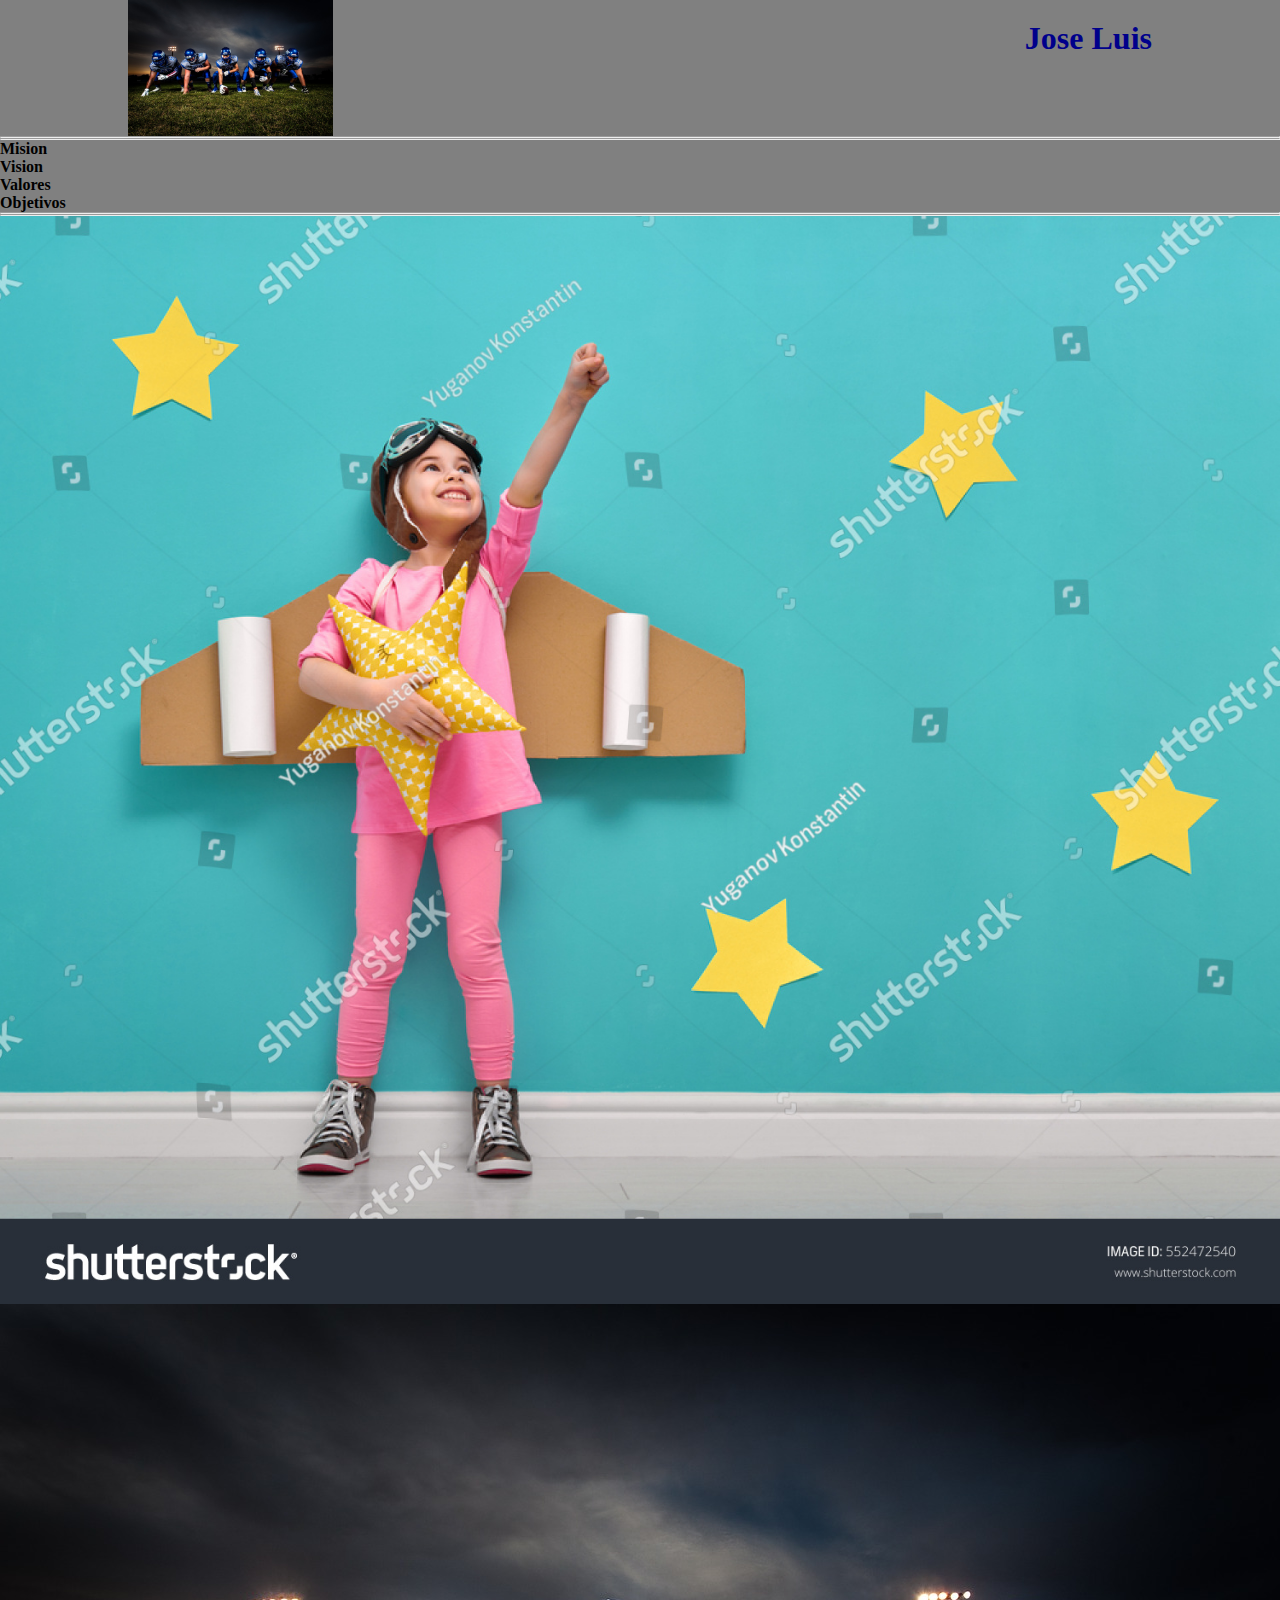
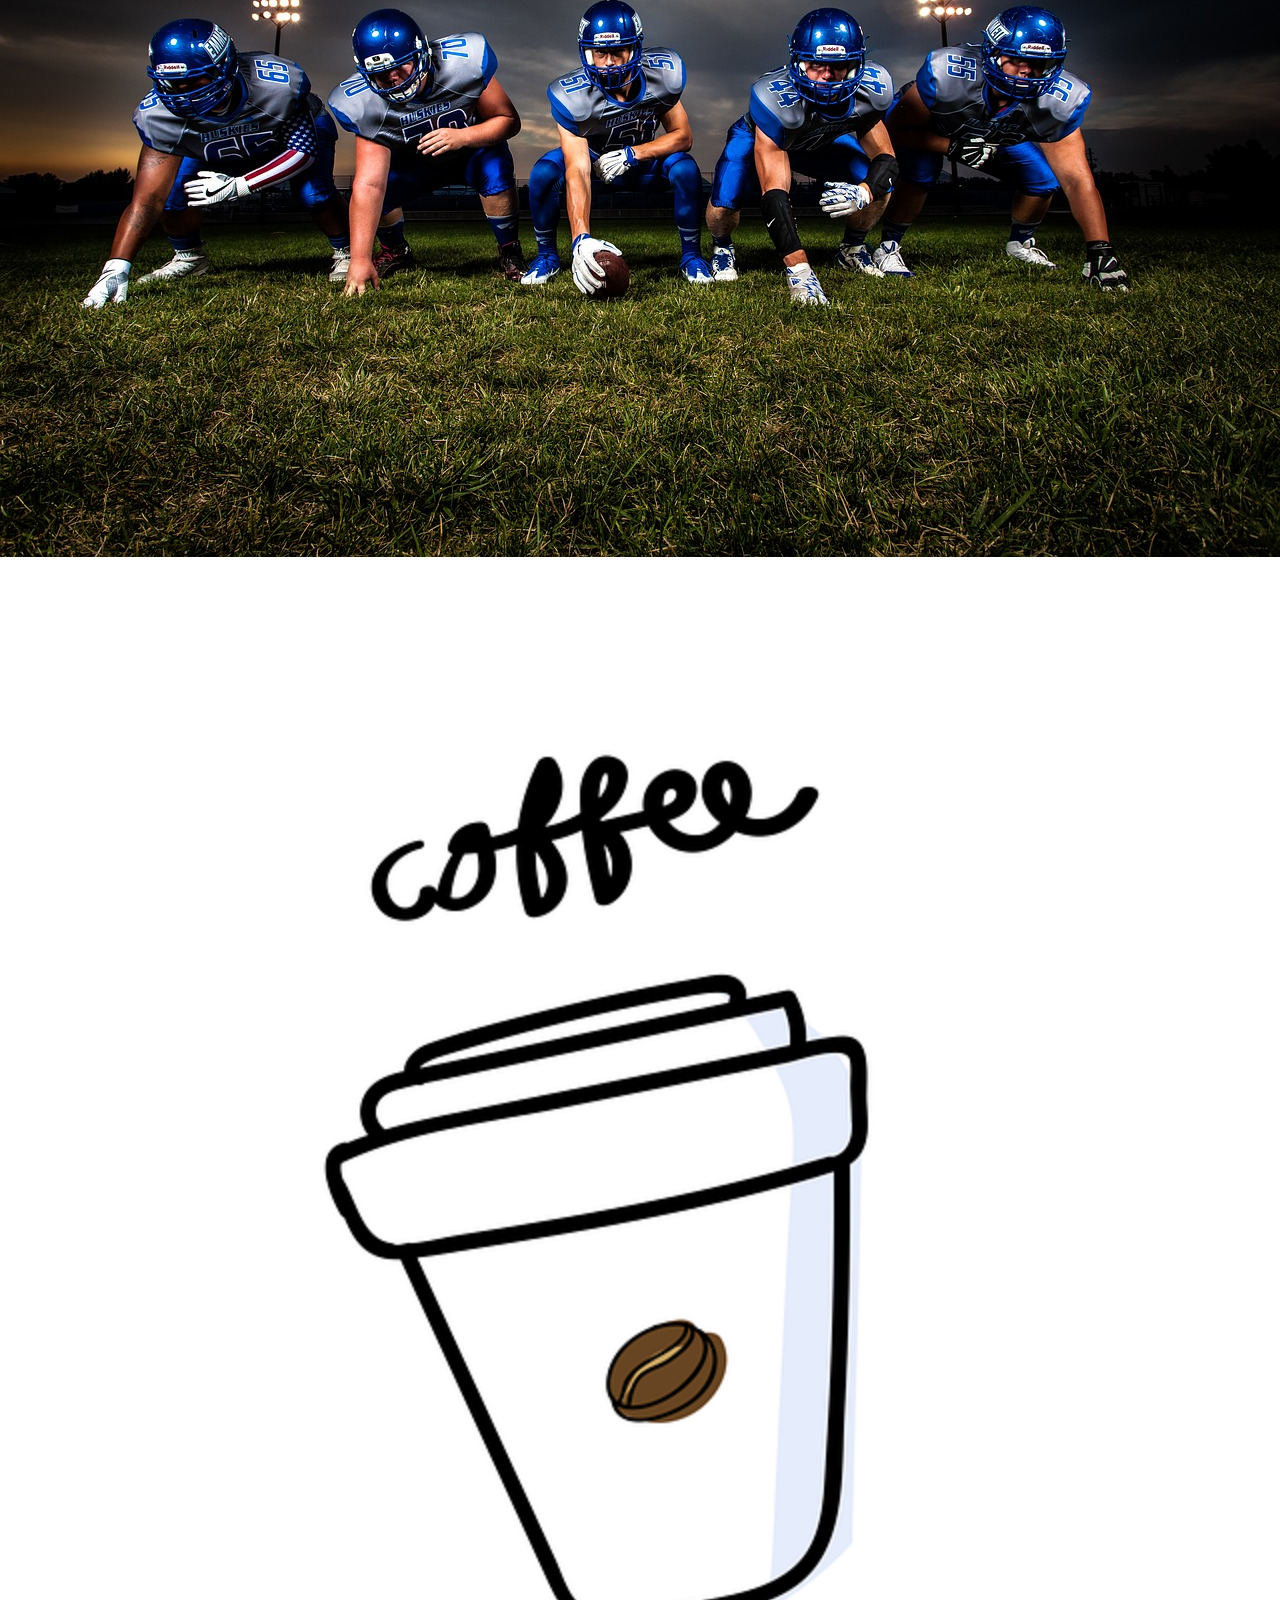
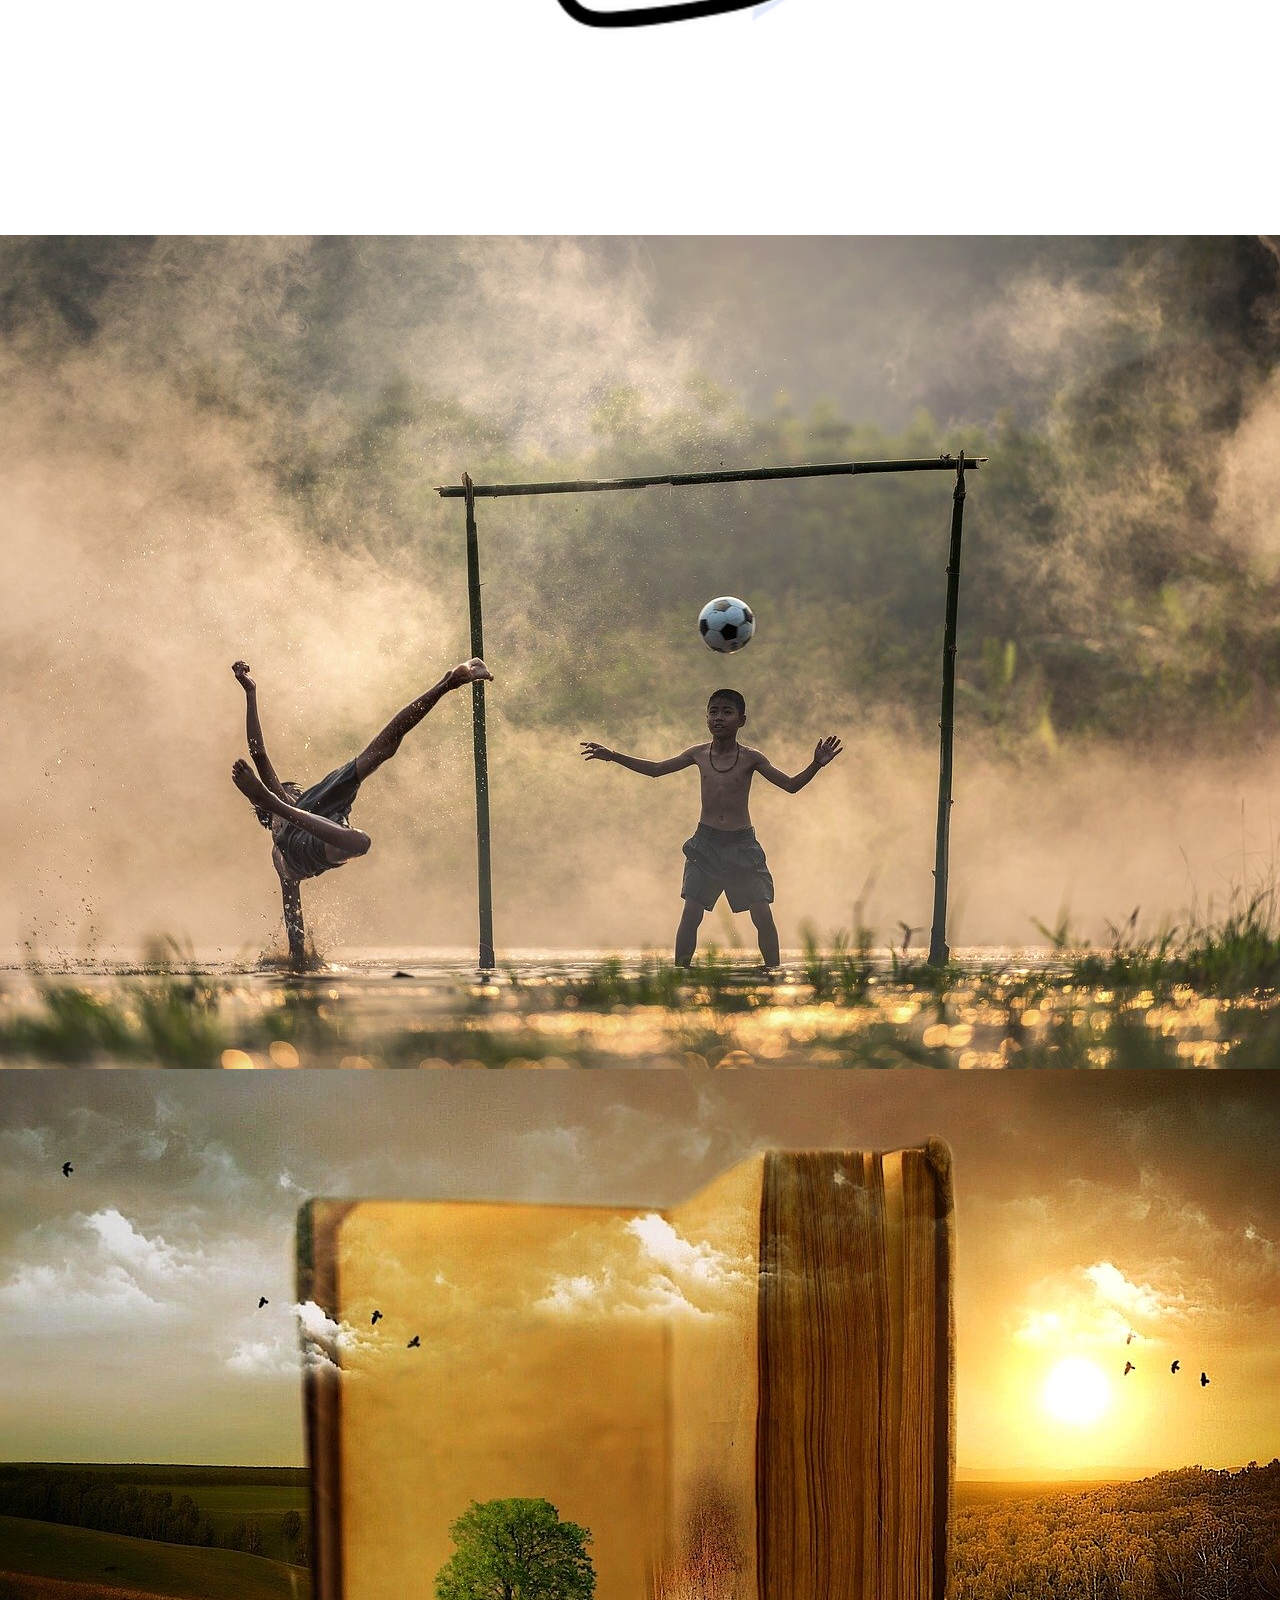
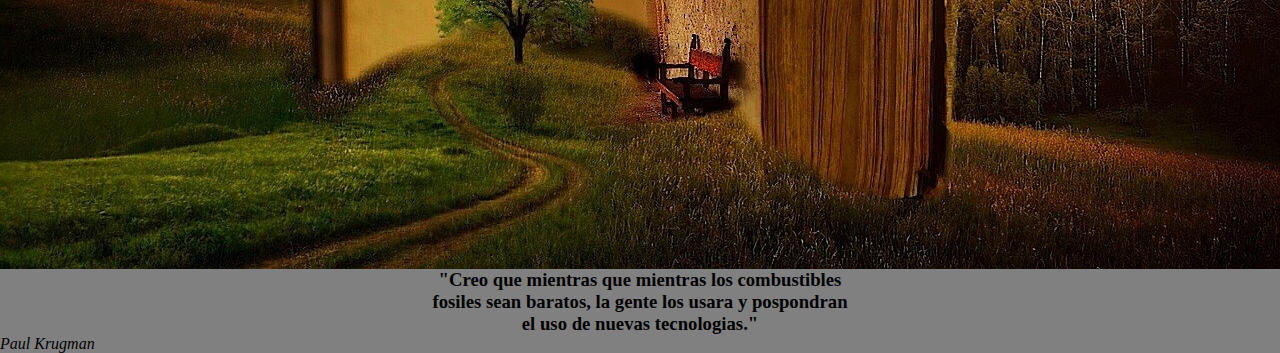
==== flex-box.html @ 145cfa5d "Pagina de pasatiempos" ====
<!DOCTYPE html>
<html lang="en">

<head>
    <meta charset="UTF-8">
    <meta name="viewport" content="width=device-width, initial-scale=1.0">
    <meta http-equiv="X-UA-Compatible" content="ie=edge">
    <link rel="stylesheet" href="flex-box.css">
    <title>Pasatiempos.</title>
</head>

<body>

    <main>
        <!-- <div class="titular">
            <div class="sup">
                <div class="fila">
                    <div class="logo">
                        <img src="Imagenes/americano.jpg" alt="Logotipo">
                    </div>
                </div>
                <div class="encabezado">
                    <h1 class="Text1">Jose Luis</h1>
                </div>
            </div>
        </div> -->
        <div class="titular-container">
            <div class="titular">
                <div class="logo">
                    <img src="./Imagenes/americano.jpg" alt="Americano" width="100%" height="100%">
                </div>
                <div class="encabezado">
                    <div class="text1">
                        <h1>Jose Luis</h1>
                    </div>

                </div>
            </div>
        </div>
        <hr>
        <hr>
        <nav class="menu">

            <div class="mision">
                <div class="h4">
                    <h4>Mision</h4>
                </div>
            </div>
            <div class="vision">
                <div class="h4">
                    <h4>Vision</h4>
                </div>
            </div>
            <div class="valores">
                <div class="h4">
                    <h4>Valores</h4>
                </div>
            </div>
            <div class="objetivos">
                <div class="h4">
                    <h4>Objetivos</h4>
                </div>
            </div>

        </nav>

        <hr>
        <hr>

        <article>
            <div class="container">
                <div class="fila1">
                    <div class="item">
                        <img src="Imagenes/Hija.jpg" alt="Hija">
                    </div>

                    <div class="item">
                        <img src="Imagenes/americano.jpg" alt="Americano">
                    </div>

                    <div class="item">
                        <img src="Imagenes/logo.png" alt="Logotipo">
                    </div>

                    <div class="item">
                        <img src="Imagenes/Football.jpg" alt="Football">
                    </div>

                    <div class="item">
                        <img src="Imagenes/estudiar.jpg" alt="estudiar">
                    </div>
                </div>
            </div>

        </article>
        <div class="txt">
            <h3>
                <p align="center">"Creo que mientras que mientras los combustibles <br>
                    fosiles sean baratos, la gente los usara y pospondran <br>
                    el uso de nuevas tecnologias."</p>
            </h3>
            <cite>Paul Krugman</cite>
        </div>

        <article>


        </article>

        <div class='footer'>
            <div class='footer-item footer-one'></div>
            <div class='footer-item footer-two'></div>
            <div class='footer-item footer-three'></div>
        </div>

    </main>

</body>

</html>
---- flex-box.css ----
*{
    margin: 0;
    padding: 0;
    box-sizing: border-box;
}

body{
    background: grey;
}

main img{
    display: block;
    width: 100%;
    height: 100%;
}

h1{
    color: darkblue;
    margin-top: 20px;
}
/*#region pasado*/

/*
@media(min-width:580px){
.titular{
    width: 100%;
    margin: auto;
    display: flex;
    flex-direction: row;
}

.sup{
    display: flex;
    flex-direction: row;
}

.fila{
    width: 100%;
}

.logo{

    width: 250px;
    padding: 10px;
    flex-direction: row;
    align-self: flex-start;
}

.encabezado{
    display: flex;
    align-items: right;
}

}

.menu{
    display: flex;
    flex-direction:row;
    justify-content: space-around;

}

@media(min-width:580px){
    .container{
        width: 100%;
        margin: auto;
    }

    .fila1{
        display: flex;
    }    

    .item{
        flex-direction: row ;
        flex-wrap: wrap;
        margin: 10px;
        height: 250px;
    }

}

.footer {
    display: flex;
    justify-content: space-between;
  }
  
  .footer-item {
    border: 1px solid #fff;
    background-color: #D6E9FE;
    height: 200px;
    flex: 1;
  }
  
  .footer-one,
  .footer-three {
    background-color: #5995DA;
    flex: initial;
    width: 300px;
  }
*/
/*#endregion pasado*/


.titular-container {
    display: flex;
    justify-content: space-around;
}

.titular {
    display: flex;
    width: 80%;
    justify-content: space-between;
}

.logo {
    display: flex;
    width: 20%;
    justify-content: flex-start;

}

.encabezado {
    width: 70%;
    justify-content: flex-end;
}

.text1 {
    text-align: right;
}
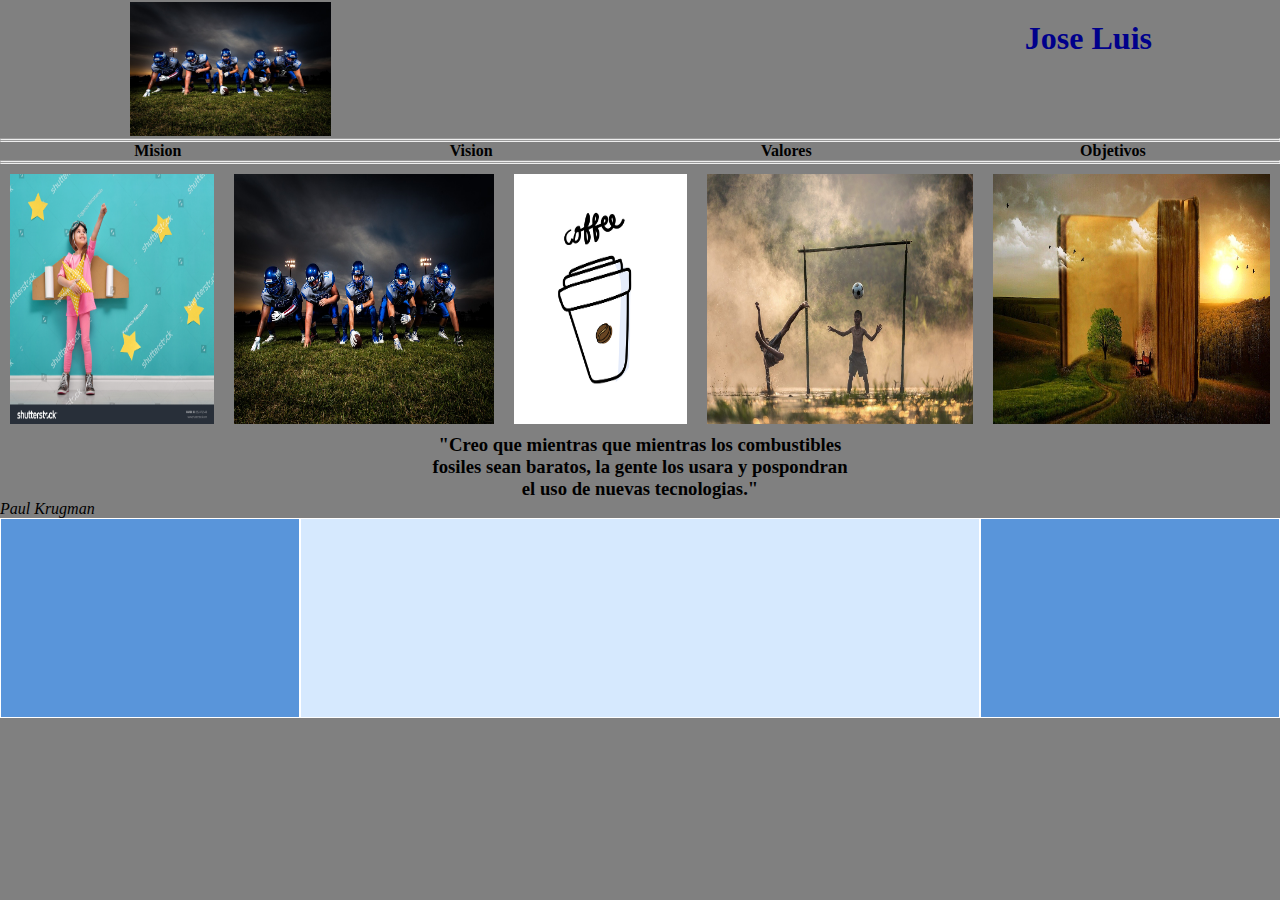
==== commit e4bf17aa: "Pagina final" ====
--- a/flex-box.html
+++ b/flex-box.html
@@ -12,18 +12,6 @@
 <body>
 
     <main>
-        <!-- <div class="titular">
-            <div class="sup">
-                <div class="fila">
-                    <div class="logo">
-                        <img src="Imagenes/americano.jpg" alt="Logotipo">
-                    </div>
-                </div>
-                <div class="encabezado">
-                    <h1 class="Text1">Jose Luis</h1>
-                </div>
-            </div>
-        </div> -->
         <div class="titular-container">
             <div class="titular">
                 <div class="logo">
--- a/flex-box.css
+++ b/flex-box.css
@@ -18,10 +18,10 @@
     color: darkblue;
     margin-top: 20px;
 }
-/*#region pasado*/
 
-/*
-@media(min-width:580px){
+
+
+@media(min-width:600px){
 .titular{
     width: 100%;
     margin: auto;
@@ -41,7 +41,7 @@
 .logo{
 
     width: 250px;
-    padding: 10px;
+    padding: 2px;
     flex-direction: row;
     align-self: flex-start;
 }
@@ -72,7 +72,6 @@
 
     .item{
         flex-direction: row ;
-        flex-wrap: wrap;
         margin: 10px;
         height: 250px;
     }
@@ -97,8 +96,7 @@
     flex: initial;
     width: 300px;
   }
-*/
-/*#endregion pasado*/
+
 
 
 .titular-container {
